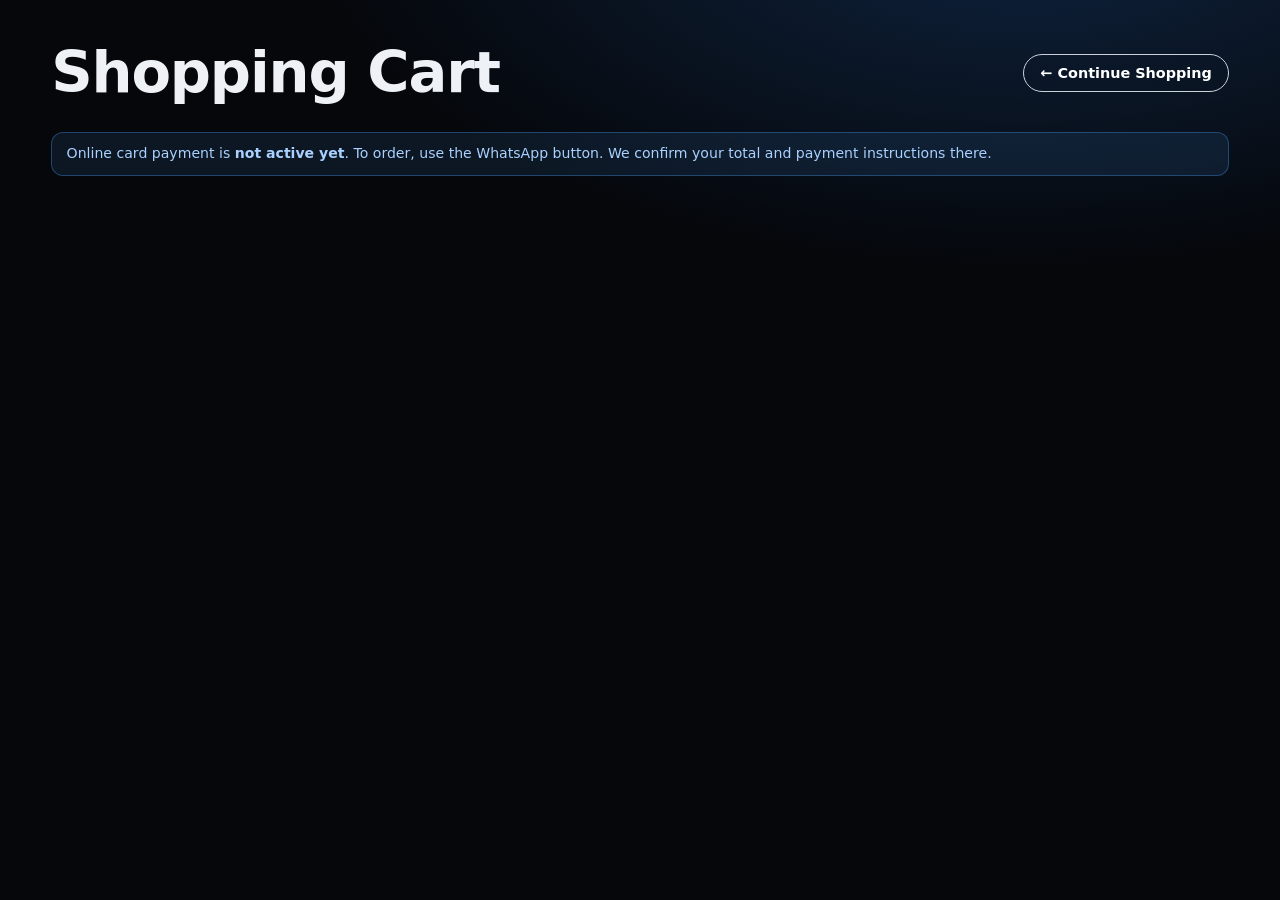
==== cart.html @ c40c4b09 "Create cart.html" ====
<!DOCTYPE html>
<html lang="en">
<head>
<meta charset="UTF-8">
<meta name="viewport" content="width=device-width, initial-scale=1">
<title>Shopping Cart | SK GRIP PRO</title>
<meta name="description" content="SK GRIP PRO - Your phone. Your perfect grip. Premium mobile phone accessories.">
<meta name="theme-color" content="#05070b">
<link rel="icon" href="images/logo.svg" type="image/svg+xml">
<link rel="stylesheet" href="css/style.css">
</head>
<body data-page="cart">
<div id="site-header"></div>
<main>
<div class="wrap">
<div class="page-head row" style="flex-wrap:wrap"><h1>Shopping Cart</h1><a class="btn ghost sm" href="shop.html">&larr; Continue Shopping</a></div>
<p class="notice">Online card payment is <b>not active yet</b>. To order, use the WhatsApp button. We confirm your total and payment instructions there.</p>
<section id="cart" style="margin-top:1rem"></section>
</div>
</main>
<div id="site-footer"></div>
<script src="js/config.js"></script>
<script src="js/products.js"></script>
<script src="js/app.js" defer></script>
</body>
</html>
---- css/style.css ----
:root{--bg:#05070b;--panel:#0d1117;--panel2:#141a23;--line:#222b38;--text:#eef2f7;--muted:#8d99aa;--silver:#c9d1d9;--blue:#4da3ff;--blue2:#1d6fd6;--r:18px}
*{box-sizing:border-box;margin:0;padding:0}html{scroll-behavior:smooth}
body{background:radial-gradient(1200px 600px at 80% -10%,#0f2440 0,transparent 60%),var(--bg);color:var(--text);font:16px/1.6 system-ui,-apple-system,"Segoe UI",Roboto,sans-serif;min-height:100vh;display:flex;flex-direction:column;overflow-x:hidden}
main{flex:1}img{max-width:100%;display:block}a{color:inherit;text-decoration:none}
.wrap{width:min(1180px,92%);margin:auto}.muted{color:var(--muted)}.small{font-size:.85rem}
h1,h2,h3{line-height:1.15;letter-spacing:-.02em}h1{font-size:clamp(2rem,5vw,3.6rem)}h2{font-size:clamp(1.5rem,3vw,2.2rem);margin-bottom:1rem}
.silver{background:linear-gradient(90deg,#fff,#aab4c2,#fff);-webkit-background-clip:text;background-clip:text;color:transparent}
.header{position:sticky;top:0;z-index:50;background:rgba(5,7,11,.85);backdrop-filter:blur(14px);-webkit-backdrop-filter:blur(14px);border-bottom:1px solid var(--line)}
.bar{display:flex;align-items:center;gap:1rem;height:66px}.brand{display:flex;align-items:center;gap:.6rem;font-weight:800;letter-spacing:.08em}.brand b{color:var(--blue)}
.nav{display:flex;gap:1.6rem;margin-left:auto}.nav a{color:var(--muted);transition:.2s;position:relative}.nav a:hover,.nav a.active{color:#fff}
.nav a.active:after{content:"";position:absolute;left:0;right:0;bottom:-6px;height:2px;background:var(--blue)}
.cart-link{display:flex;gap:.4rem;align-items:center;border:1px solid var(--line);padding:.45rem .9rem;border-radius:99px;transition:.2s}.cart-link:hover{border-color:var(--blue)}
.cart-count{background:var(--blue);color:#001;border-radius:99px;font-size:.75rem;font-weight:700;min-width:20px;text-align:center;padding:0 5px}
.menu{display:none;background:none;border:0;width:40px;height:40px;cursor:pointer;flex-direction:column;justify-content:center;gap:6px;align-items:center}.menu i{width:22px;height:2px;background:#fff;transition:.3s}
.menu.on i:nth-child(1){transform:translateY(8px) rotate(45deg)}.menu.on i:nth-child(2){opacity:0}.menu.on i:nth-child(3){transform:translateY(-8px) rotate(-45deg)}
.btn{display:inline-block;background:linear-gradient(135deg,var(--blue),var(--blue2));color:#fff;border:0;border-radius:99px;padding:.8rem 1.6rem;font-size:1rem;font-weight:600;font-family:inherit;cursor:pointer;transition:transform .2s,box-shadow .2s;box-shadow:0 8px 24px rgba(77,163,255,.25);text-align:center}
.btn:hover{transform:translateY(-2px);box-shadow:0 12px 30px rgba(77,163,255,.4)}.btn:active{transform:scale(.97)}
.btn.ghost{background:transparent;border:1px solid var(--silver);box-shadow:none}.btn.ghost:hover{background:#ffffff14}.btn.sm{padding:.4rem 1rem;font-size:.9rem}.btn.wide{display:block;width:100%;margin-top:.8rem}
.btn:disabled{opacity:.4;cursor:not-allowed;transform:none;box-shadow:none}
.hero{position:relative;overflow:hidden;padding:clamp(2rem,6vw,5rem) 0}.hgrid{display:grid;grid-template-columns:1.1fr 1fr;gap:2rem;align-items:center}
.eyebrow{color:var(--blue);letter-spacing:.2em;font-size:.8rem;font-weight:700;margin-bottom:1rem}.hero p.lead{color:var(--muted);font-size:1.1rem;margin:1.2rem 0 1.8rem;max-width:520px}.hero .cta{display:flex;gap:.8rem;flex-wrap:wrap}
.canvas-box{height:min(520px,60vw);min-height:320px;position:relative}.canvas-box canvas{width:100%;height:100%;display:block}
section.block{padding:clamp(2rem,5vw,4rem) 0}
.grid{display:grid;grid-template-columns:repeat(auto-fill,minmax(240px,1fr));gap:1.4rem}
.card{background:linear-gradient(160deg,var(--panel2),var(--panel));border:1px solid var(--line);border-radius:var(--r);overflow:hidden;transition:transform .25s ease,box-shadow .25s,border-color .25s;will-change:transform}
.card:hover{box-shadow:0 20px 50px rgba(0,0,0,.6),0 0 30px rgba(77,163,255,.12);border-color:#2f4560}
.card-img{display:block;position:relative;aspect-ratio:1;background:#0a0e14;overflow:hidden}.card-img img{width:100%;height:100%;object-fit:cover;transition:transform .4s}.card:hover .card-img img{transform:scale(1.06)}
.tag{position:absolute;top:10px;left:10px;background:#000a;border:1px solid var(--blue);color:var(--blue);font-size:.7rem;padding:2px 9px;border-radius:99px;font-weight:700}.tag.out{left:auto;right:10px;border-color:#ff6b6b;color:#ff6b6b}
.card-body{padding:1rem 1.1rem 1.2rem}.card-body small{color:var(--muted);font-size:.78rem}.card-body h3{font-size:1.05rem;margin:.2rem 0 .8rem}
.row{display:flex;justify-content:space-between;align-items:center;gap:.6rem}
.cats{display:grid;grid-template-columns:repeat(auto-fit,minmax(200px,1fr));gap:1rem}
.cat{display:flex;justify-content:space-between;align-items:center;padding:1.4rem;border:1px solid var(--line);border-radius:var(--r);background:var(--panel);transition:transform .25s,border-color .25s;font-weight:600}.cat:hover{border-color:var(--blue)}.cat i{color:var(--blue);font-style:normal}
.features{display:grid;grid-template-columns:repeat(auto-fit,minmax(220px,1fr));gap:1rem}.feat{padding:1.4rem;border:1px solid var(--line);border-radius:var(--r);background:var(--panel)}.feat b{display:block;color:var(--blue);margin-bottom:.3rem}
.banner{border:1px solid var(--line);border-radius:var(--r);padding:2.5rem;text-align:center;background:linear-gradient(135deg,#0d1b2e,var(--panel))}
.page-head{padding:2.5rem 0 1rem}
.controls{display:grid;grid-template-columns:2fr 1fr 1fr;gap:.8rem;margin:1rem 0 .6rem}
input,select,textarea{width:100%;background:var(--panel);border:1px solid var(--line);color:var(--text);padding:.8rem 1rem;border-radius:12px;font:inherit;transition:border-color .2s}input:focus,select:focus,textarea:focus{outline:0;border-color:var(--blue)}
label{display:block;font-size:.85rem;color:var(--muted);margin:.8rem 0 .3rem}
.pgrid{display:grid;grid-template-columns:1fr 1fr;gap:2.5rem;padding:2rem 0}
.stage{background:var(--panel);border:1px solid var(--line);border-radius:var(--r);overflow:hidden;aspect-ratio:1;transition:transform .2s}.stage img{width:100%;height:100%;object-fit:cover}
.thumbs{display:flex;gap:.6rem;margin-top:.8rem}.thumb{width:72px;height:72px;border:2px solid var(--line);border-radius:12px;overflow:hidden;background:none;cursor:pointer;padding:0;transition:.2s}.thumb.on,.thumb:hover{border-color:var(--blue)}
.price{font-size:1.8rem;font-weight:800;margin:.6rem 0}.notice{background:#4da3ff1a;border:1px solid #4da3ff55;color:#a9d1ff;padding:.6rem .9rem;border-radius:12px;font-size:.88rem;margin:.6rem 0}
.stock{font-weight:600;margin:.4rem 0 1rem}.stock.ok{color:#5fd68a}.stock.no{color:#ff6b6b}
.buy{display:flex;gap:1rem;align-items:center;margin:1.4rem 0 .4rem;flex-wrap:wrap}
.qty{display:inline-flex;align-items:center;border:1px solid var(--line);border-radius:99px;overflow:hidden}.qty button{background:none;border:0;color:#fff;width:40px;height:40px;font-size:1.2rem;cursor:pointer}.qty button:hover{background:#ffffff14}.qty span{min-width:34px;text-align:center}
.cgrid{display:grid;grid-template-columns:1.6fr 1fr;gap:2rem;padding-bottom:3rem;align-items:start}
.line{display:grid;grid-template-columns:72px 1fr auto auto 32px;gap:1rem;align-items:center;padding:1rem 0;border-bottom:1px solid var(--line)}.line img{width:72px;height:72px;border-radius:12px;object-fit:cover}
.x{background:none;border:0;color:var(--muted);font-size:1.5rem;cursor:pointer}.x:hover{color:#ff6b6b}
.summary{background:var(--panel);border:1px solid var(--line);border-radius:var(--r);padding:1.5rem;position:sticky;top:90px}.steps{margin-top:1.4rem;font-size:.9rem;color:var(--muted)}.steps h3{color:var(--text);font-size:1rem;margin-bottom:.4rem}.steps ol{padding-left:1.2rem}
.link{background:none;border:0;color:var(--muted);text-decoration:underline;cursor:pointer;margin-top:1rem;font:inherit}
.empty{text-align:center;padding:4rem 1rem}.empty .btn{margin-top:1rem}
.prose{max-width:820px;padding-bottom:3rem}.prose h2{font-size:1.3rem;margin:1.8rem 0 .5rem}.prose p,.prose li{color:#c4ccd8;margin-bottom:.6rem}
.faq .item{border-bottom:1px solid var(--line)}.faq button{width:100%;text-align:left;background:none;border:0;color:#fff;font-size:1.05rem;font-weight:600;font-family:inherit;padding:1.1rem 0;cursor:pointer;display:flex;justify-content:space-between}.faq button:after{content:"+";color:var(--blue);transition:.3s}.faq .open button:after{transform:rotate(45deg)}
.faq .ans{max-height:0;overflow:hidden;transition:max-height .35s;color:#c4ccd8}.faq .open .ans{max-height:300px;padding-bottom:1rem}
.cols{display:grid;grid-template-columns:1fr 1fr;gap:2rem;padding-bottom:3rem}
.footer{border-top:1px solid var(--line);margin-top:3rem;padding-top:2.5rem;background:#030508}.fgrid{display:grid;grid-template-columns:1.4fr 1fr 1fr 1fr;gap:2rem}.footer h4{margin-bottom:.6rem;color:var(--silver)}.footer a{display:block;color:var(--muted);padding:.2rem 0;transition:.2s}.footer a.brand,.footer .brand{display:flex}.footer a:hover{color:#fff}.copy{padding:2rem 0;color:var(--muted);font-size:.85rem}
#toast{position:fixed;left:50%;bottom:24px;transform:translate(-50%,30px);background:var(--blue);color:#001;font-weight:700;padding:.7rem 1.4rem;border-radius:99px;opacity:0;pointer-events:none;transition:.3s;z-index:99;max-width:90%;text-align:center}#toast.show{opacity:1;transform:translate(-50%,0)}
.reveal{opacity:0;transform:translateY(24px);transition:opacity .6s,transform .6s}.reveal.in{opacity:1;transform:none}
.card.reveal.in{transition:transform .25s ease,box-shadow .25s,border-color .25s,opacity .6s}
@media(max-width:860px){
 .menu{display:flex}.cart-link{margin-left:auto}
 .nav{position:fixed;top:66px;left:0;right:0;background:#05070bf5;flex-direction:column;gap:0;padding:.5rem 4%;border-bottom:1px solid var(--line);transform:translateY(-130%);transition:transform .35s;margin:0;z-index:40}.nav.open{transform:none}.nav a{padding:1rem 0;border-bottom:1px solid var(--line)}
 .hgrid,.pgrid,.cgrid,.cols{grid-template-columns:1fr}.canvas-box{order:-1;height:300px}.controls{grid-template-columns:1fr}.fgrid{grid-template-columns:1fr 1fr}
 .line{grid-template-columns:60px 1fr auto}.line img{width:60px;height:60px}.line .qty{grid-column:2}.line strong{grid-column:3}.line .x{grid-column:3;grid-row:1}.summary{position:static}
}
@media(prefers-reduced-motion:reduce){*{animation:none!important;transition:none!important}html{scroll-behavior:auto}.reveal{opacity:1;transform:none}}
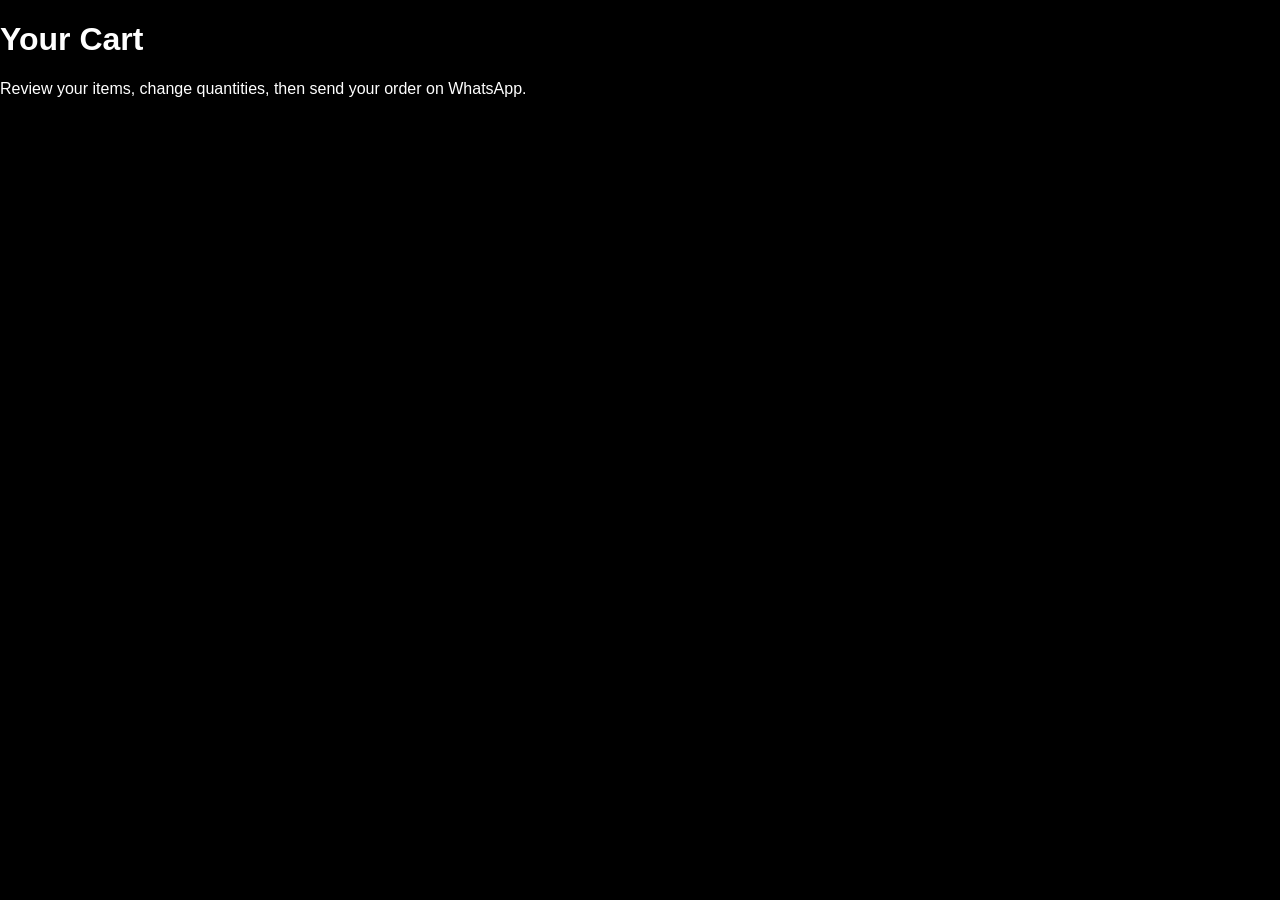
==== commit daf14c95: "Update cart.html" ====
--- a/cart.html
+++ b/cart.html
@@ -2,25 +2,29 @@
 <html lang="en">
 <head>
 <meta charset="UTF-8">
-<meta name="viewport" content="width=device-width, initial-scale=1">
-<title>Shopping Cart | SK GRIP PRO</title>
-<meta name="description" content="SK GRIP PRO - Your phone. Your perfect grip. Premium mobile phone accessories.">
-<meta name="theme-color" content="#05070b">
-<link rel="icon" href="images/logo.svg" type="image/svg+xml">
-<link rel="stylesheet" href="css/style.css">
+<meta name="viewport" content="width=device-width, initial-scale=1, viewport-fit=cover">
+<title>Your Cart | SK GRIP PRO</title>
+<meta name="description" content="Review your SK GRIP PRO cart and send your order on WhatsApp.">
+<meta name="theme-color" content="#000000">
+<link rel="icon" href="images/accessory.svg" type="image/svg+xml">
+<style>body{margin:0;background:#000;color:#fff;font-family:Arial,Helvetica,sans-serif}</style>
 </head>
 <body data-page="cart">
+
 <div id="site-header"></div>
-<main>
-<div class="wrap">
-<div class="page-head row" style="flex-wrap:wrap"><h1>Shopping Cart</h1><a class="btn ghost sm" href="shop.html">&larr; Continue Shopping</a></div>
-<p class="notice">Online card payment is <b>not active yet</b>. To order, use the WhatsApp button. We confirm your total and payment instructions there.</p>
-<section id="cart" style="margin-top:1rem"></section>
-</div>
+
+<main class="skx-wrap skx-cart">
+  <h1 class="skx-title">Your Cart</h1>
+  <p class="skx-sub">Review your items, change quantities, then send your order on WhatsApp.</p>
+  <div id="cart-root">
+    <noscript><p>Please enable JavaScript to use the shopping cart.</p></noscript>
+  </div>
 </main>
+
 <div id="site-footer"></div>
+
 <script src="js/config.js"></script>
 <script src="js/products.js"></script>
-<script src="js/app.js" defer></script>
+<script src="js/app.js"></script>
 </body>
 </html>
